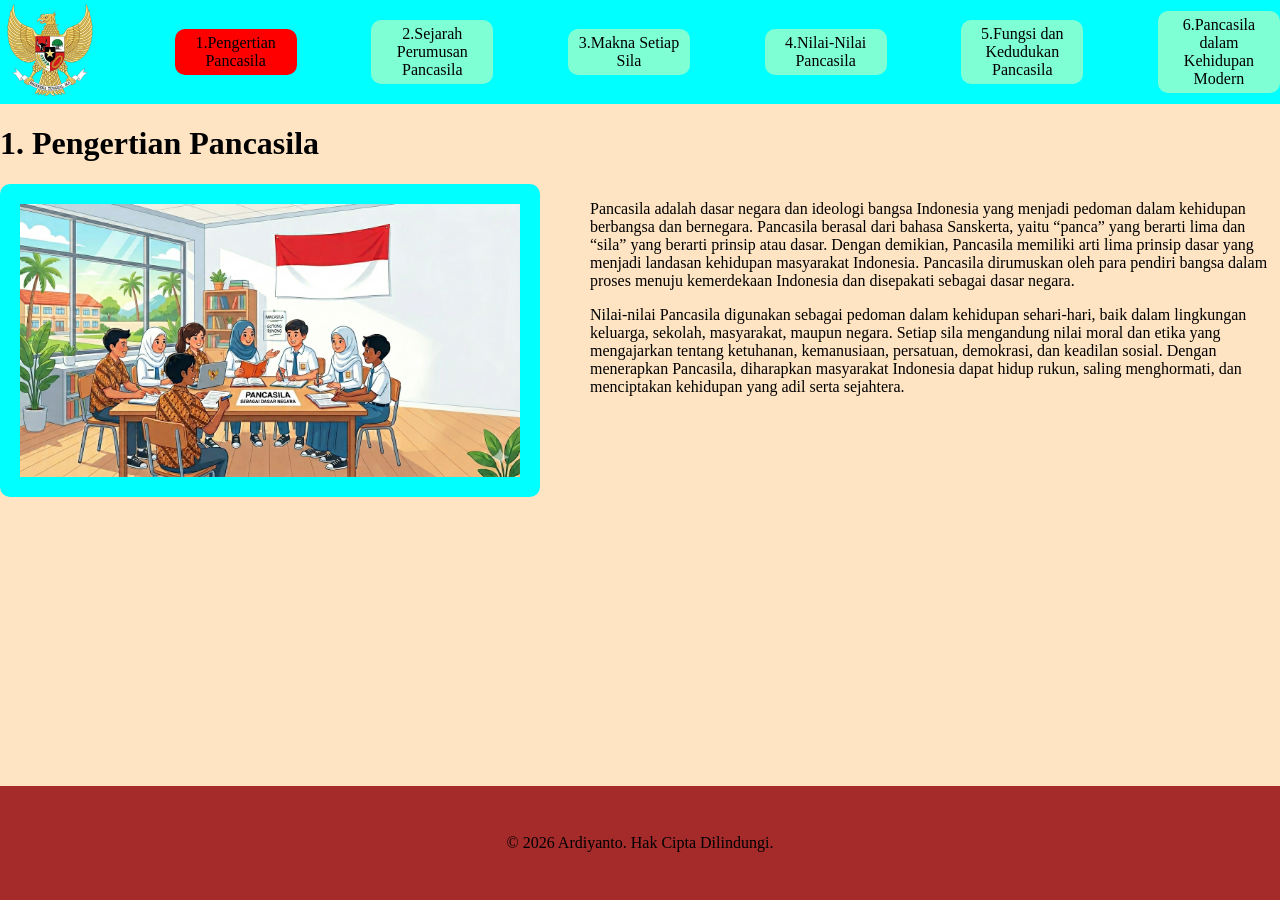
==== index.html @ 5396fd05 "Add files via upload" ====
<!DOCTYPE html>
<html lang="en">
<head>
    <meta charset="UTF-8">
    <meta name="viewport" content="width=device-width, initial-scale=1.0">
    <title>Edukasi Pancasila</title>
    <link rel="stylesheet" href="style.css">
    <link rel ="icon"  href="img/LogoPancasila.png">
</head>
<body>
    <header>
        <a href="index.html">
            <img style="width: 100px;" class="gambar"src="img/LogoPancasila.png">
        </a>
       <a class="nav1" href="index.html">1.Pengertian Pancasila</a>
        <a class="nav" href="2.html">2.Sejarah Perumusan Pancasila</a>
        <a class="nav" href="3.html">3.Makna Setiap Sila</a>
        <a class="nav" href="4.html">4.Nilai-Nilai Pancasila</a>
        <a class="nav" href="5.html">5.Fungsi dan Kedudukan Pancasila</a>
        <a class="nav" href="6.html">6.Pancasila dalam Kehidupan Modern</a>
    </header>
    <main>
        <h1>1. Pengertian Pancasila</h1>

        <div class="kotak">
        <section class="bab">
        <div class="gambarbab">
            <img style="width: 500px;" src="img/bab1.png">
        </div>
        </section>
        <section class="isi">
        <section class="paragtaft">
        <p>    
                Pancasila adalah dasar negara dan ideologi bangsa Indonesia yang menjadi pedoman
                dalam kehidupan berbangsa dan bernegara. Pancasila berasal dari bahasa Sanskerta,
                yaitu “panca” yang berarti lima dan “sila” yang berarti prinsip atau dasar. Dengan
                demikian, Pancasila memiliki arti lima prinsip dasar yang menjadi landasan kehidupan 
                masyarakat Indonesia. Pancasila dirumuskan oleh para pendiri bangsa dalam proses menuju 
                kemerdekaan Indonesia dan disepakati sebagai dasar negara.
        </p>
        <p>
                Nilai-nilai Pancasila digunakan sebagai pedoman dalam kehidupan sehari-hari,
                baik dalam lingkungan keluarga, sekolah, masyarakat, maupun negara. Setiap
                sila mengandung nilai moral dan etika yang mengajarkan tentang ketuhanan, 
                kemanusiaan, persatuan, demokrasi, dan keadilan sosial. Dengan menerapkan 
                Pancasila, diharapkan masyarakat Indonesia dapat hidup rukun, saling menghormati,
                dan menciptakan kehidupan yang adil serta sejahtera.
        </p>
        </section>
        </section>
        </div>
    </main>
    <footer>
        <p>&copy; 2026 Ardiyanto. Hak Cipta Dilindungi.</p>
    </footer>
</body>
</html>
---- style.css ----
body{
    padding: 0px;
    margin: 0px;
    display: flex;
    flex-direction: column;
    width: 100%;
    height: 100dvh;
}
header{
    display: flex;
    flex-direction: row;
    justify-content: space-between;
    align-items: center;
    align-content: center;
    text-align: center;
    flex: 0.1;
    background-color: aqua;
}
header > .nav{
    display: flex;
    flex: 0.1;
    text-decoration: none;
    background-color: aquamarine;
    color: black;
    padding: 5px;
    border-radius: 10px;
}
.nav:hover{
    background-color: azure;
    padding: 10px;
    transition: padding 1s;
}
header >.nav1{
        display: flex;
    flex: 0.1;
    text-decoration: none;
    /* background-color: aquamarine; */
    color: black;
    padding: 5px;
    border-radius: 10px;
    background-color: red;
}
.nav1:hover{
    background-color: azure;
    padding: 10px;
    transition: padding 1s;
}

main{
    flex: 3;
    background-color: bisque;
    
}
.kotak{
    display:flex;
    flex-direction: row;
    justify-content: space-between;
    
}
main > .bab{
    /* display:flex;
    flex-direction: row;
    justify-content: space-between; */
    padding: 10px;
    margin: 10px;
    gap: 10px;

}
.gambarbab > img{
    display: flex;
    justify-content: center;
    /* flex-direction: column; */
    background-color: aqua;
    border-radius: 10px;
    padding: 20px;
    
    transition: background-color 1s;
}
.gambarbab > img:hover{
    
    background-color: cadetblue;

}
.gambarbab{
    padding-bottom: 60px;
    padding-right: 50px;
}


footer{
    flex: 0.5;
    background-color: brown;
    display: flex;
    justify-content: center;
    align-items: center;
    text-align: center;
}
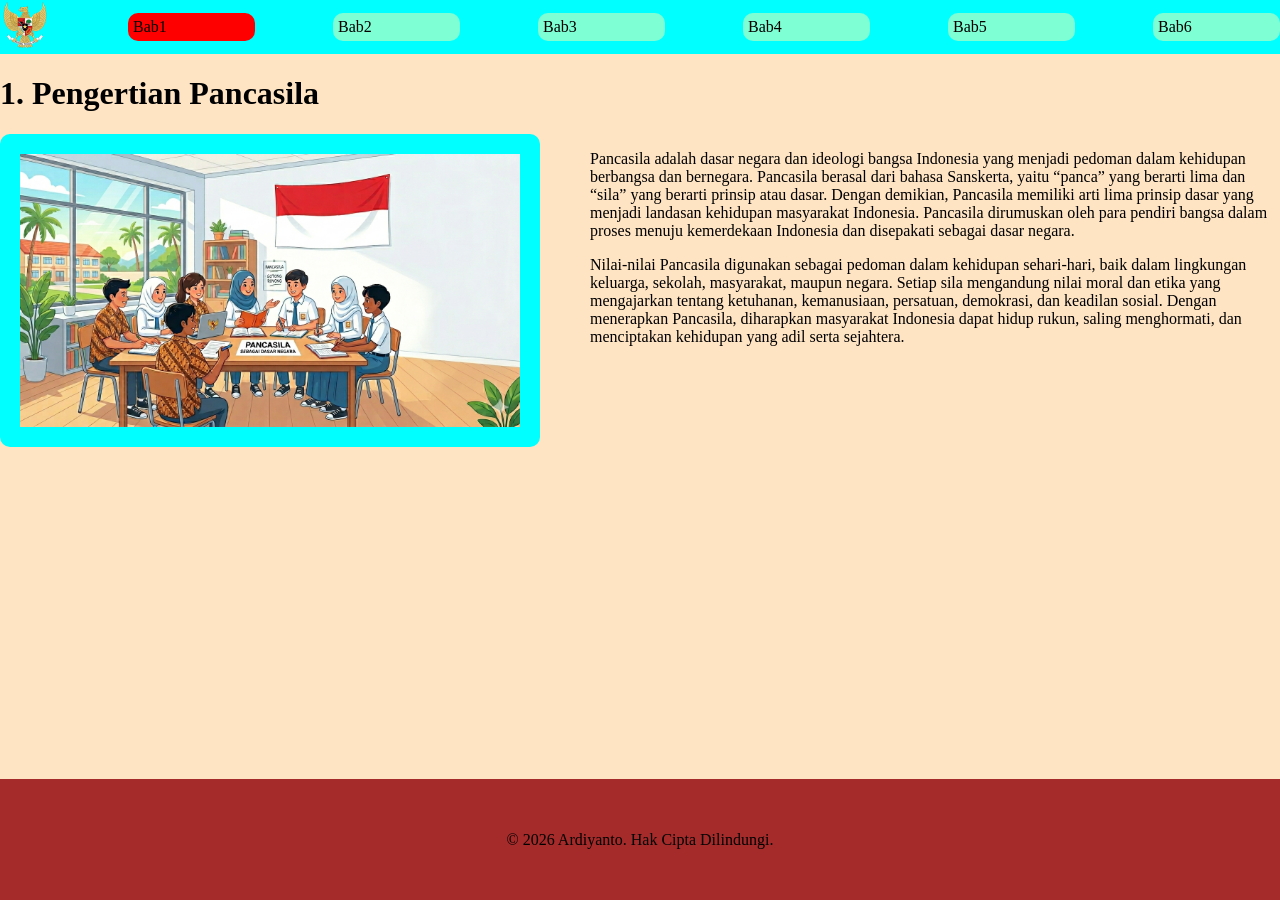
==== commit 790973e5: "update2 update2" ====
--- a/index.html
+++ b/index.html
@@ -10,14 +10,14 @@
 <body>
     <header>
         <a href="index.html">
-            <img style="width: 100px;" class="gambar"src="img/LogoPancasila.png">
+            <img style="width: 50px;" class="gambar"src="img/LogoPancasila.png">
         </a>
-       <a class="nav1" href="index.html">1.Pengertian Pancasila</a>
-        <a class="nav" href="2.html">2.Sejarah Perumusan Pancasila</a>
-        <a class="nav" href="3.html">3.Makna Setiap Sila</a>
-        <a class="nav" href="4.html">4.Nilai-Nilai Pancasila</a>
-        <a class="nav" href="5.html">5.Fungsi dan Kedudukan Pancasila</a>
-        <a class="nav" href="6.html">6.Pancasila dalam Kehidupan Modern</a>
+       <a class="nav1" href="index.html">Bab1</a>
+        <a class="nav" href="2.html">Bab2</a>
+        <a class="nav" href="3.html">Bab3</a>
+        <a class="nav" href="4.html">Bab4</a>
+        <a class="nav" href="5.html">Bab5</a>
+        <a class="nav" href="6.html">Bab6</a>
     </header>
     <main>
         <h1>1. Pengertian Pancasila</h1>
@@ -25,7 +25,7 @@
         <div class="kotak">
         <section class="bab">
         <div class="gambarbab">
-            <img style="width: 500px;" src="img/bab1.png">
+            <img src="img/bab1.png">
         </div>
         </section>
         <section class="isi">
--- a/style.css
+++ b/style.css
@@ -16,14 +16,34 @@
     flex: 0.1;
     background-color: aqua;
 }
-header > .nav{
+
+
+@media (max-width: 768px) {
+ header > .nav{
     display: flex;
+    flex-direction: row;
     flex: 0.1;
     text-decoration: none;
     background-color: aquamarine;
     color: black;
     padding: 5px;
     border-radius: 10px;
+    font-size: 5px;
+}
+    
+}
+
+@media(min-width:768px){
+ header > .nav{
+    display: flex;
+    flex-direction: row;
+    flex: 0.1;
+    text-decoration: none;
+    background-color: aquamarine;
+    color: black;
+    padding: 5px;
+    border-radius: 10px;
+}
 }
 .nav:hover{
     background-color: azure;
@@ -53,10 +73,19 @@
 }
 .kotak{
     display:flex;
+    flex-direction: column;
+    justify-content: space-between;
+    
+}
+@media(min-width:768px){
+    .kotak{
+    display:flex;
     flex-direction: row;
     justify-content: space-between;
     
+    }
 }
+
 main > .bab{
     /* display:flex;
     flex-direction: row;
@@ -66,6 +95,7 @@
     gap: 10px;
 
 }
+@media(max-width:768px){
 .gambarbab > img{
     display: flex;
     justify-content: center;
@@ -73,7 +103,19 @@
     background-color: aqua;
     border-radius: 10px;
     padding: 20px;
-    
+    max-width: 200px;
+    transition: background-color 1s;
+
+}
+}
+.gambarbab > img{
+    display: flex;
+    justify-content: center;
+    /* flex-direction: column; */
+    background-color: aqua;
+    border-radius: 10px;
+    padding: 20px;
+    width: 500px;
     transition: background-color 1s;
 }
 .gambarbab > img:hover{
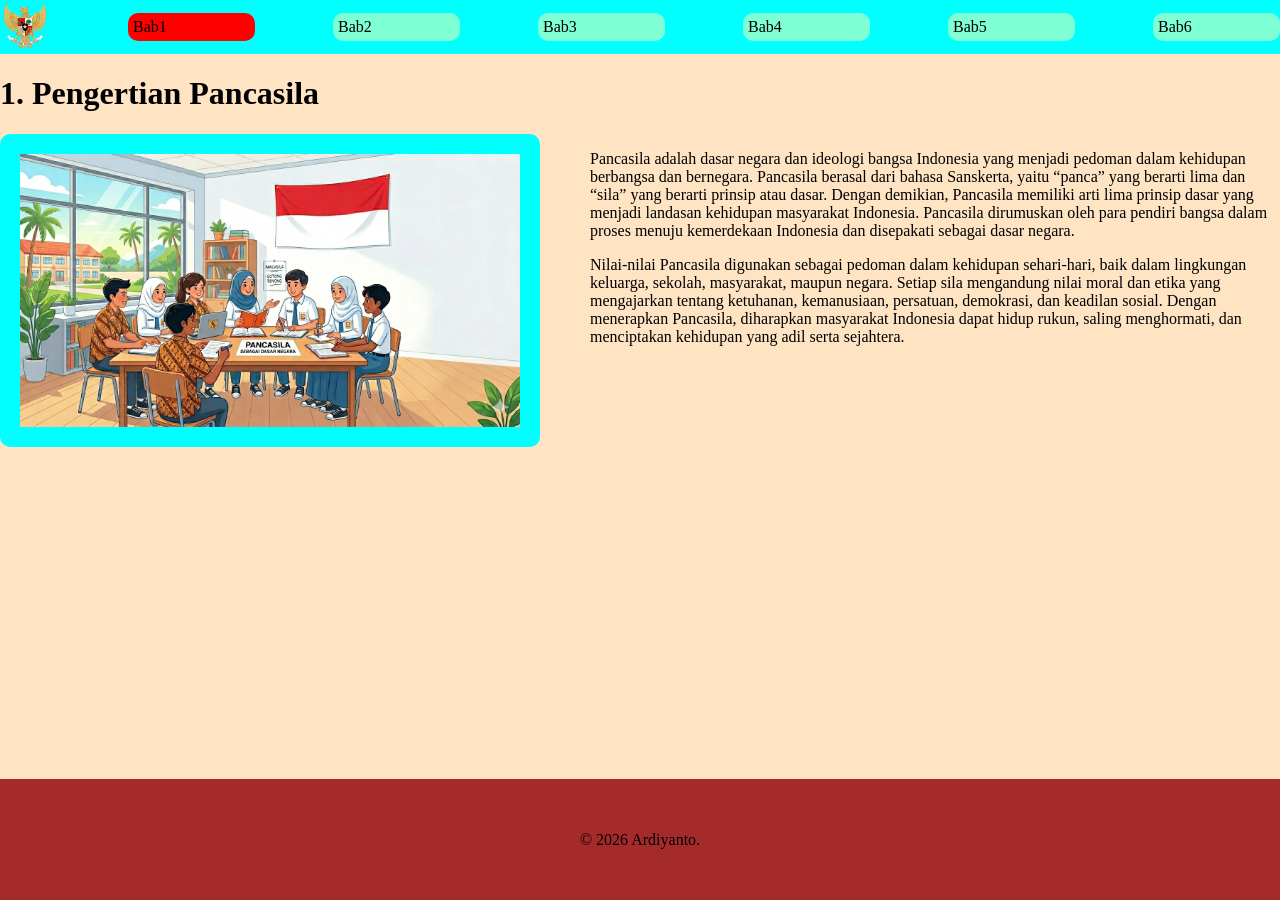
==== commit 7fa2a0cf: "Update index.html" ====
--- a/index.html
+++ b/index.html
@@ -51,7 +51,7 @@
         </div>
     </main>
     <footer>
-        <p>&copy; 2026 Ardiyanto. Hak Cipta Dilindungi.</p>
+        <p>&copy; 2026 Ardiyanto.</p>
     </footer>
 </body>
-</html>+</html>
